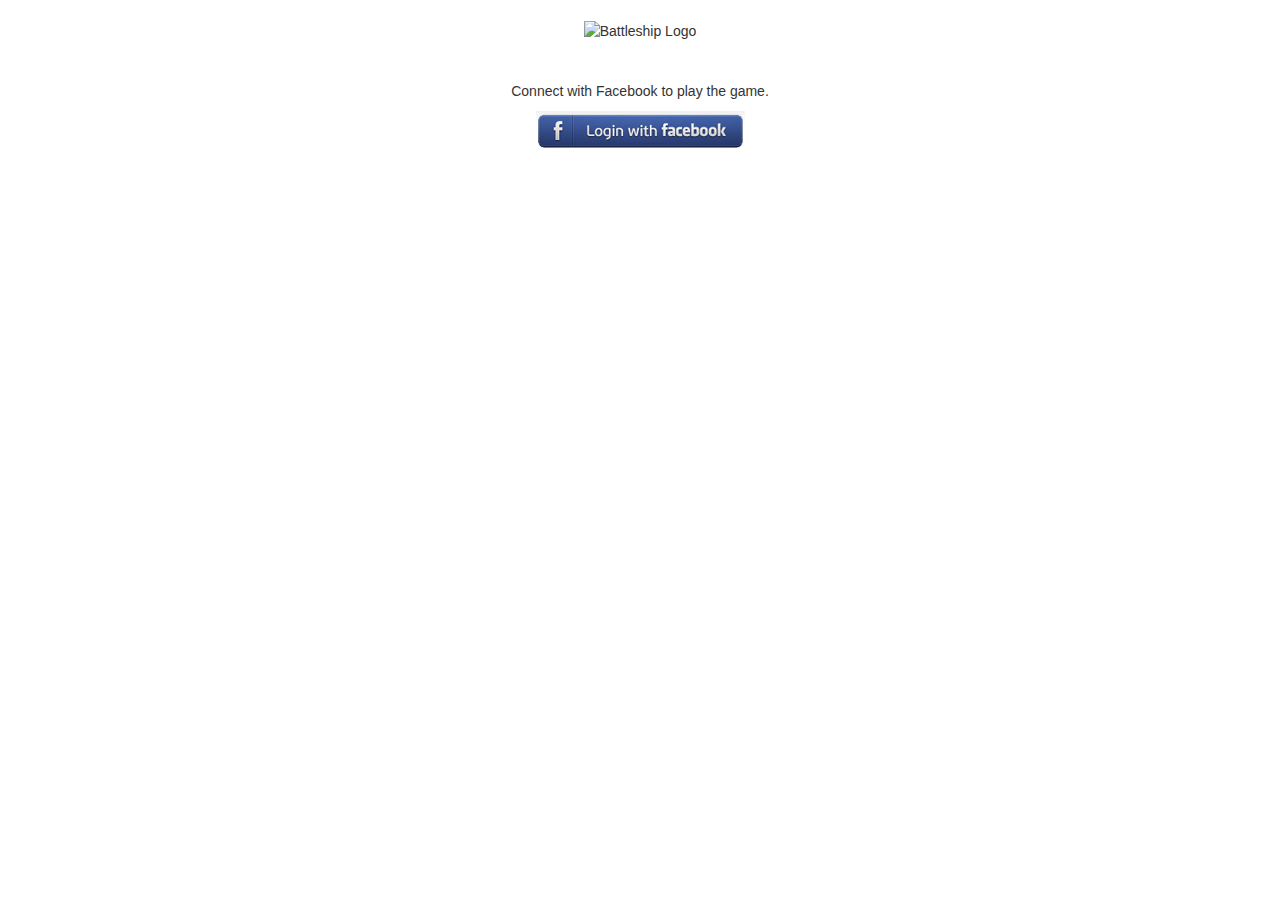
==== index.html @ 56ba4114 "Adding login and ship selection pages" ====
<?xml version='1.0' encoding='UTF-8'?>
<!DOCTYPE html PUBLIC "-//W3C//DTD XHTML 1.1//EN" "http://www.w3.org/TR/xhtml11/DTD/xhtml11.dtd">
<html xmlns="http://www.w3.org/1999/xhtml" xml:lang="en">
<head>
    <meta http-equiv="Content-Type" content="text/html; charset=UTF-8" />
    <title>Battleship</title>
    <script src="/javascripts/jquery-2.1.1.min.js"></script>
    <!-- Latest compiled and minified CSS -->
    <link rel="stylesheet" href="/css/bootstrap.min.css">

    <!-- Optional theme -->
    <link rel="stylesheet" href="/css/bootstrap-theme.min.css">
    <script type='text/javascript' src='https://cdn.firebase.com/js/client/1.0.15/firebase.js'></script>
    <script type='text/javascript' src='https://cdn.firebase.com/js/simple-login/1.4.1/firebase-simple-login.js'></script>
    <!-- Latest compiled and minified JavaScript -->
    <script src="/js/bootstrap.min.js"></script>
    <script>
        var authClient = null;
        $(document).ready(function() {
            var chatRef = new Firebase('https://codeday.firebaseio.com');
            authClient = new FirebaseSimpleLogin(chatRef, function(error, user) {

            });
        });
    </script>
</head>
<body>
    <div class="container"></div>
        <div class="row-fluid">
        <div id="login_screen">
            <br />
            <div class="row text-center">
                <img src="/images/BattleshipLogo.jpg" id="logo" title="Battleship Logo" />
            </div>
            <br /><br />
            <p class="text-center">Connect with Facebook to play the game.</p>
            <div class="span12" style="text-align:center">
                <a href="#" class="align-center" title="Login" onclick="javascript: authClient.login('facebook', { rememberMe: true });"><img src="/images/facebook_login.png" /></a><br /><br />
            </div>
        </div>
    </div>
    </div>
</body>
</html>
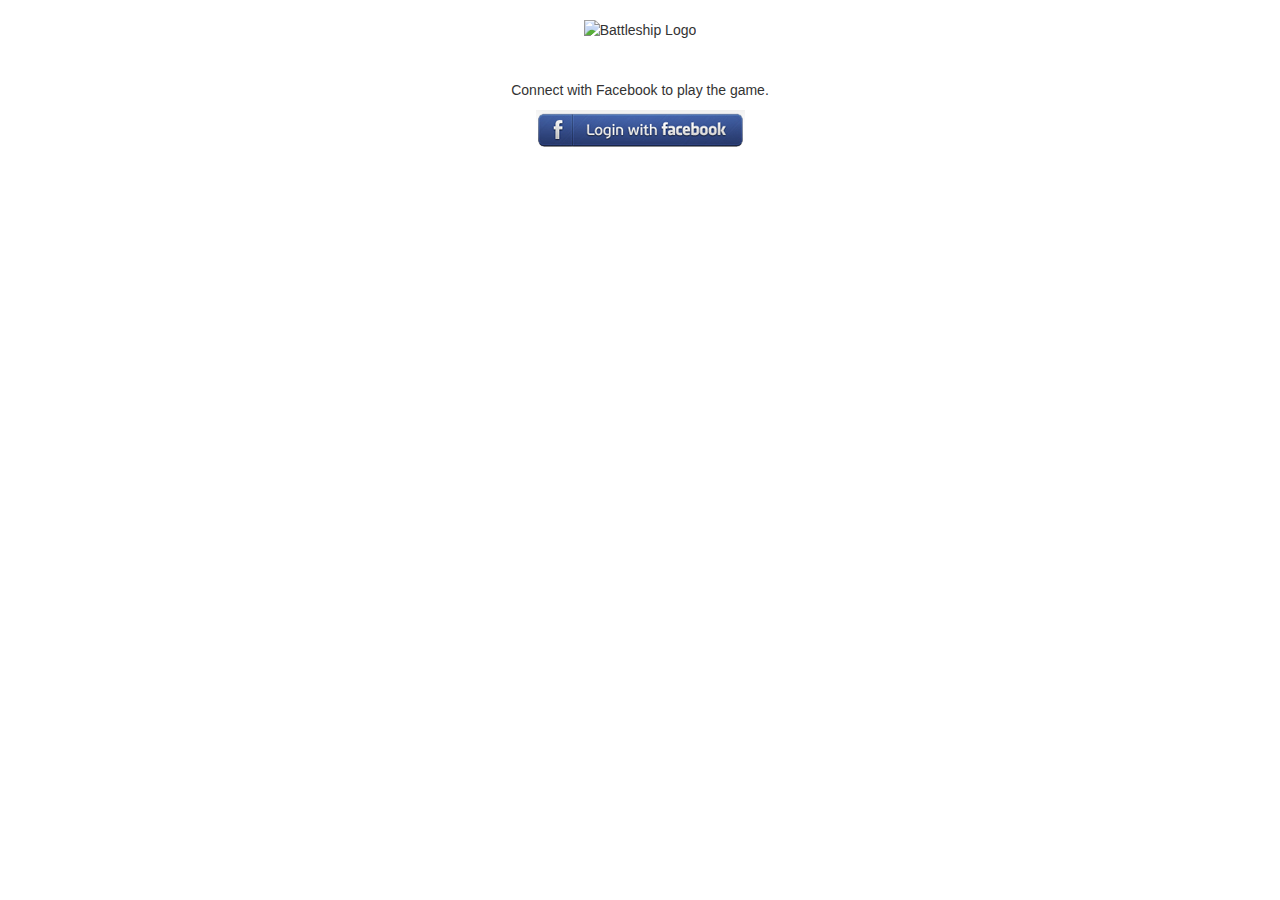
==== commit 8d1e13a2: "Final commit" ====
--- a/index.html
+++ b/index.html
@@ -1,30 +1,47 @@
-<?xml version='1.0' encoding='UTF-8'?>
-<!DOCTYPE html PUBLIC "-//W3C//DTD XHTML 1.1//EN" "http://www.w3.org/TR/xhtml11/DTD/xhtml11.dtd">
-<html xmlns="http://www.w3.org/1999/xhtml" xml:lang="en">
+<html>
 <head>
     <meta http-equiv="Content-Type" content="text/html; charset=UTF-8" />
     <title>Battleship</title>
-    <script src="/javascripts/jquery-2.1.1.min.js"></script>
     <!-- Latest compiled and minified CSS -->
     <link rel="stylesheet" href="/css/bootstrap.min.css">
-
     <!-- Optional theme -->
     <link rel="stylesheet" href="/css/bootstrap-theme.min.css">
+
+    <!-- Latest compiled and minified JavaScript -->
+    <script src="/javascripts/jquery-2.1.1.min.js"></script>
+    <script src="/js/bootstrap.min.js"></script>
     <script type='text/javascript' src='https://cdn.firebase.com/js/client/1.0.15/firebase.js'></script>
     <script type='text/javascript' src='https://cdn.firebase.com/js/simple-login/1.4.1/firebase-simple-login.js'></script>
-    <!-- Latest compiled and minified JavaScript -->
-    <script src="/js/bootstrap.min.js"></script>
     <script>
         var authClient = null;
         $(document).ready(function() {
             var chatRef = new Firebase('https://codeday.firebaseio.com');
             authClient = new FirebaseSimpleLogin(chatRef, function(error, user) {
-
+                    if (error) {
+                    // an error occurred while attempting login
+                        console.log(error);
+                    }
+                    else if(user!=null)
+                    {
+                        console.log(user.id);
+                        console.log(user.provider);
+                        console.log(user.uid);
+                        //$.post( "/shipselection.html", { user: user.id } );
+                        //window.location = "/shipselection.html?user="+user.id;
+                        $( "#user").val(user.id);
+                        $("#form").submit();
+                    }
+                    else{
+                        //user logged out
+                    }
             });
         });
     </script>
 </head>
 <body>
+    <form style="display: hidden" action="/shipselection.html" method="GET" id="form">
+        <input type="hidden" id="user" name="user" value=""/>
+    </form>
     <div class="container"></div>
         <div class="row-fluid">
         <div id="login_screen">
@@ -35,7 +52,8 @@
             <br /><br />
             <p class="text-center">Connect with Facebook to play the game.</p>
             <div class="span12" style="text-align:center">
-                <a href="#" class="align-center" title="Login" onclick="javascript: authClient.login('facebook', { rememberMe: true });"><img src="/images/facebook_login.png" /></a><br /><br />
+                <a href="#" class="align-center" title="Login" onclick="javascript: authClient.login('facebook', { rememberMe: true, scope: 'email'
+});"><img src="/images/facebook_login.png" /></a><br /><br />
             </div>
         </div>
     </div>
